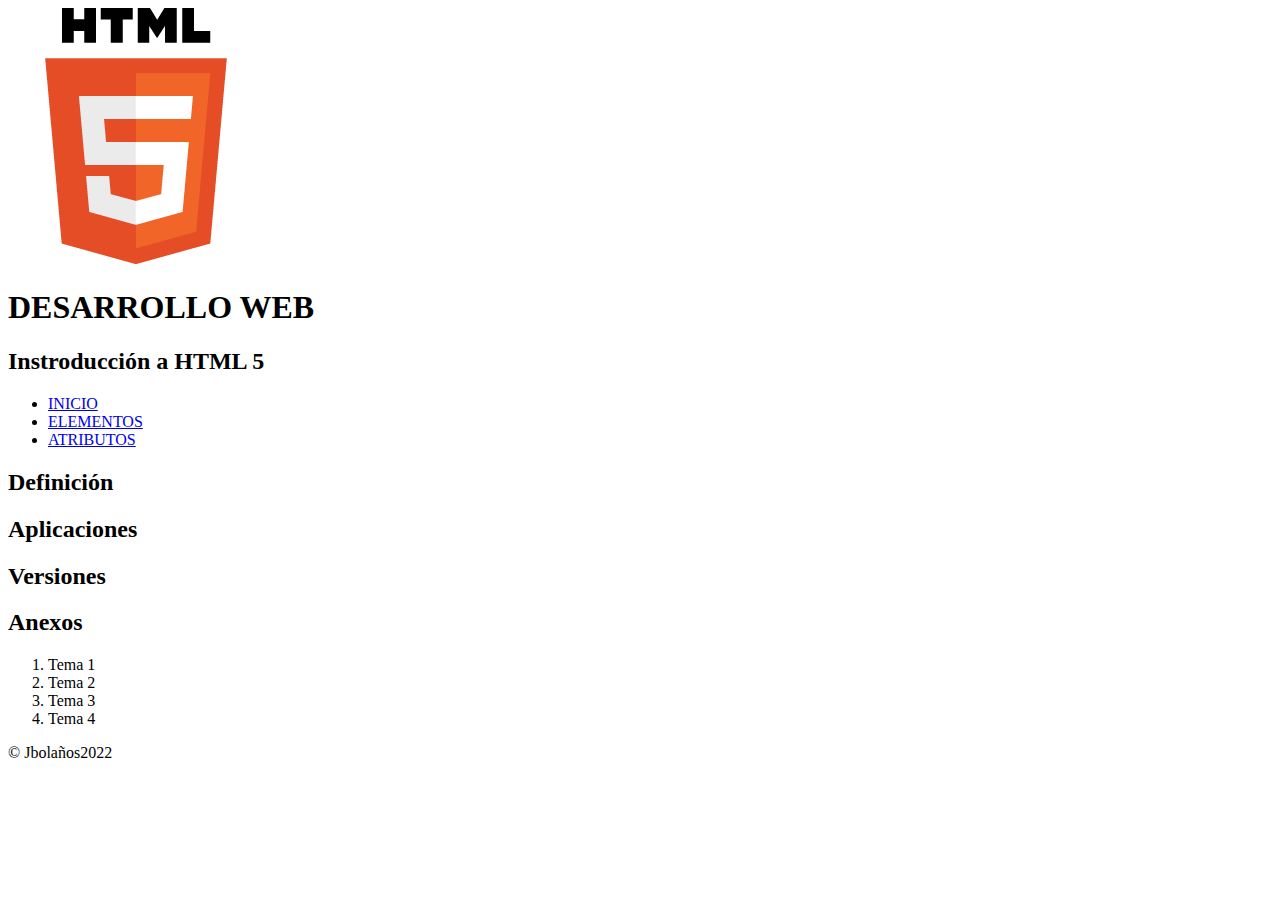
==== index.html @ 8615cfbc "Agregado target index" ====
<!DOCTYPE html>
<html lang="es">
<head>
    <meta charset="UTF-8">
    <meta http-equiv="X-UA-Compatible" content="IE=edge">
    <meta name="viewport" content="width=device-width, initial-scale=1.0">
    <title>Desarrollo Web</title>
</head>
<body>
    <header>
        <img src="img/logo.png" alt="">
        <h1>DESARROLLO WEB</h1>
        <h2>Instroducción a HTML 5</h2>
        
    </header>

    <nav>
        <ul>
            <li><a href="index.html" target="_blank">INICIO</a></li>
            <li><a href="pages/elementos.html" target="_blank">ELEMENTOS</a></li>
            <li><a href="pages/atributos.html" target="_blank">ATRIBUTOS</a></li>
        </ul>
    </nav>

    <main>

        <section>
            <article>
                <h2>Definición</h2>
            </article>
            <article>
                <h2>Aplicaciones</h2>
            </article>
            <article>
                <h2>Versiones</h2>
            </article>
        </section>
        <aside>
            <h2>Anexos</h2>
            <ol>
                <li>Tema 1</li>
                <li>Tema 2</li>
                <li>Tema 3</li>
                <li>Tema 4</li>
            </ol>
        </aside>
    </main>

    <footer>
        &copy; Jbolaños2022
    </footer>
</body>
</html>
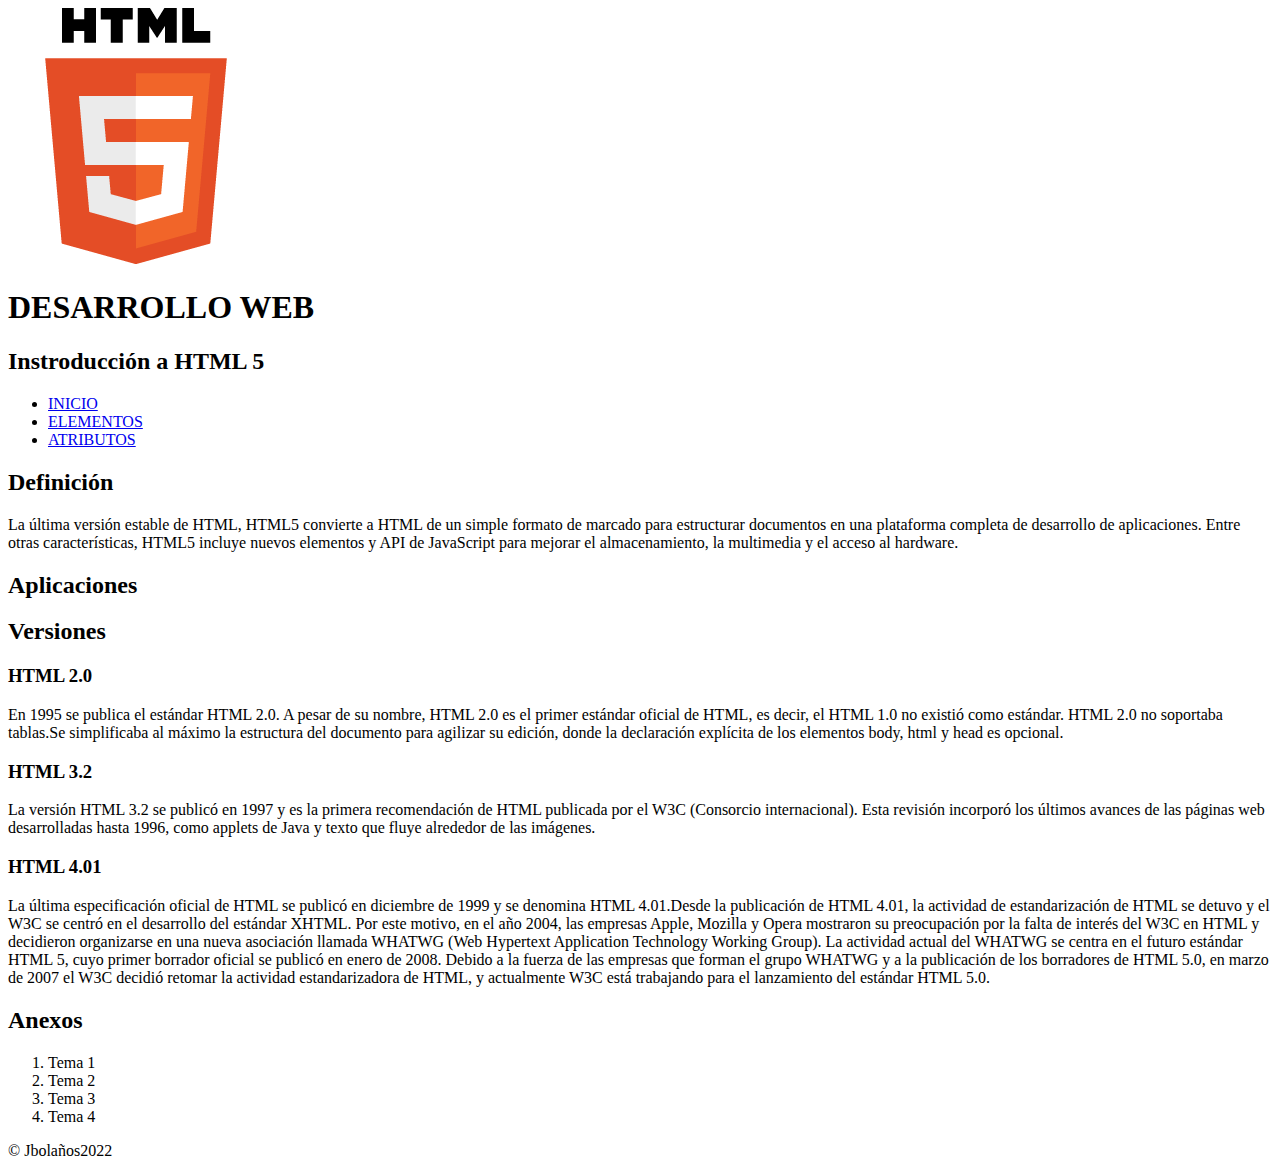
==== commit 17d95703: "Agregado parrafos" ====
--- a/index.html
+++ b/index.html
@@ -1,17 +1,19 @@
 <!DOCTYPE html>
 <html lang="es">
+
 <head>
     <meta charset="UTF-8">
     <meta http-equiv="X-UA-Compatible" content="IE=edge">
     <meta name="viewport" content="width=device-width, initial-scale=1.0">
     <title>Desarrollo Web</title>
 </head>
+
 <body>
     <header>
         <img src="img/logo.png" alt="">
         <h1>DESARROLLO WEB</h1>
         <h2>Instroducción a HTML 5</h2>
-        
+
     </header>
 
     <nav>
@@ -27,12 +29,37 @@
         <section>
             <article>
                 <h2>Definición</h2>
+                <p>La última versión estable de HTML, HTML5 convierte a HTML de un simple formato de marcado para
+                    estructurar documentos en una plataforma completa de desarrollo de aplicaciones. Entre otras
+                    características, HTML5 incluye nuevos elementos y API de JavaScript para mejorar el almacenamiento,
+                    la multimedia y el acceso al hardware.</p>
             </article>
             <article>
                 <h2>Aplicaciones</h2>
             </article>
             <article>
                 <h2>Versiones</h2>
+                <h3>HTML 2.0</h3>
+                <p>En 1995 se publica el estándar HTML 2.0. A pesar de su nombre, HTML 2.0 es el primer estándar oficial
+                    de HTML, es decir, el HTML 1.0 no existió como estándar. HTML 2.0 no soportaba tablas.Se
+                    simplificaba al máximo la estructura del documento para agilizar su edición, donde la declaración
+                    explícita de los elementos body, html y head es opcional.</p>
+                <h3>HTML 3.2</h3>
+                <p>La versión HTML 3.2 se publicó en 1997 y es la primera recomendación de HTML publicada por el W3C
+                    (Consorcio internacional). Esta revisión incorporó los últimos avances de las páginas web
+                    desarrolladas hasta 1996, como applets de Java y texto que fluye alrededor de las imágenes.</p>
+                <h3>HTML 4.01</h3>
+                <p>La última especificación oficial de HTML se publicó en diciembre de 1999 y se denomina HTML
+                    4.01.Desde la publicación de HTML 4.01, la actividad de estandarización de HTML se detuvo y el W3C
+                    se centró en el desarrollo del estándar XHTML. Por este motivo, en el año 2004, las empresas Apple,
+                    Mozilla y Opera mostraron su preocupación por la falta de interés del W3C en HTML y decidieron
+                    organizarse en una nueva asociación llamada WHATWG (Web Hypertext Application Technology Working
+                    Group).
+                    La actividad actual del WHATWG se centra en el futuro estándar HTML 5, cuyo primer borrador oficial
+                    se publicó en enero de 2008. Debido a la fuerza de las empresas que forman el grupo WHATWG y a la
+                    publicación de los borradores de HTML 5.0, en marzo de 2007 el W3C decidió retomar la actividad
+                    estandarizadora de HTML, y actualmente W3C está trabajando para el lanzamiento del estándar HTML
+                    5.0.</p>
             </article>
         </section>
         <aside>
@@ -50,4 +77,5 @@
         &copy; Jbolaños2022
     </footer>
 </body>
+
 </html>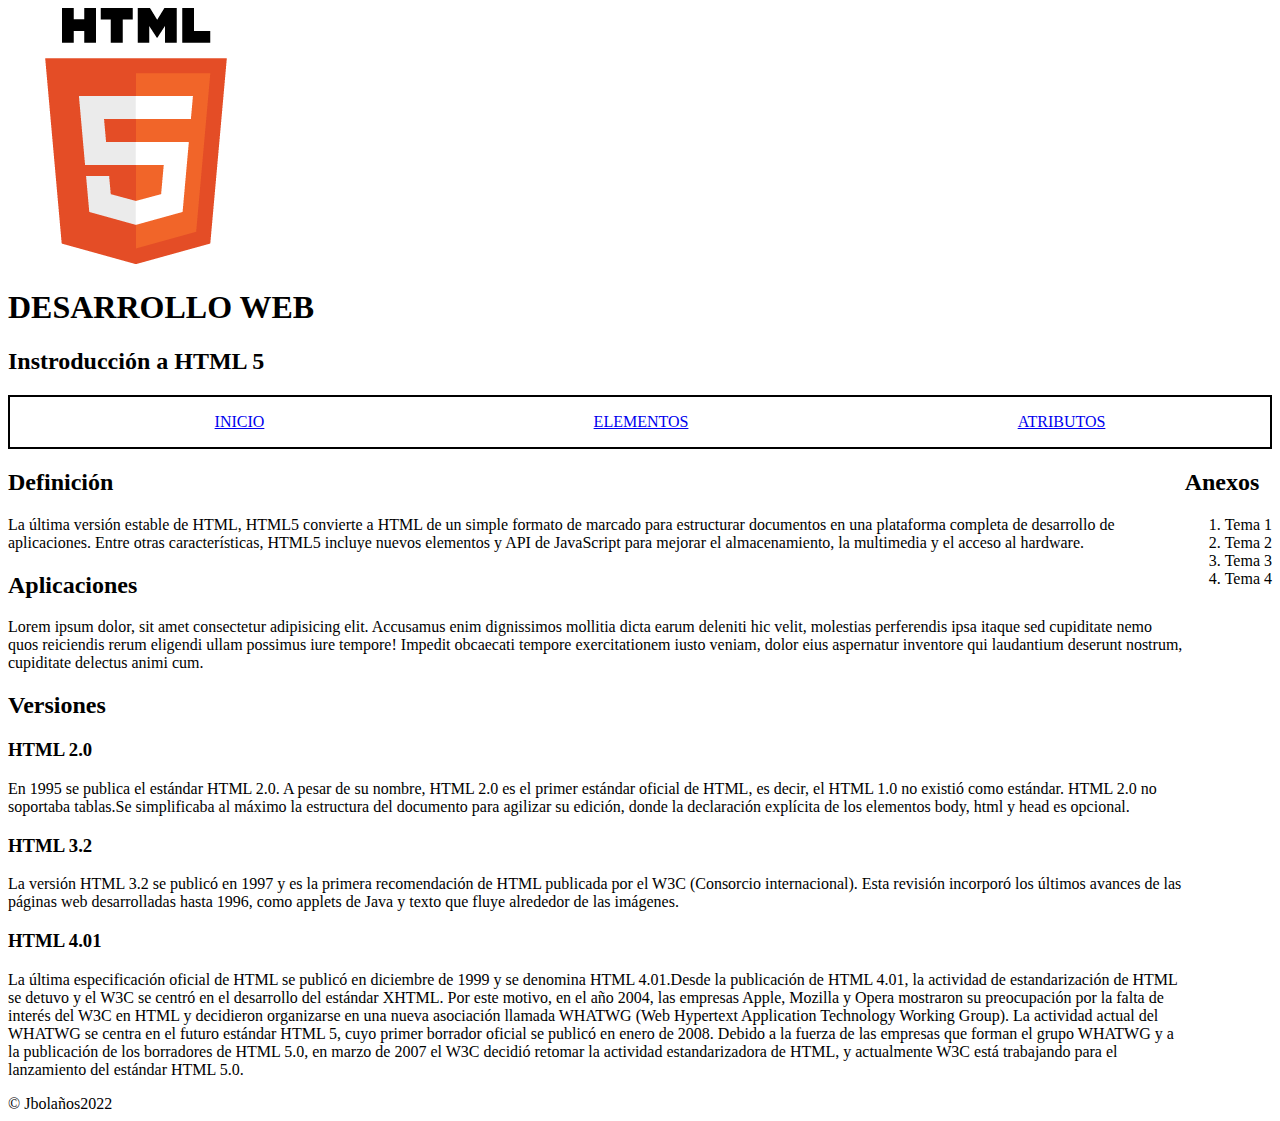
==== commit 676b57b2: "Mejorando diseño" ====
--- a/index.html
+++ b/index.html
@@ -5,28 +5,30 @@
     <meta charset="UTF-8">
     <meta http-equiv="X-UA-Compatible" content="IE=edge">
     <meta name="viewport" content="width=device-width, initial-scale=1.0">
+    <link rel="stylesheet" href="css/Style.css">
     <title>Desarrollo Web</title>
 </head>
 
 <body>
-    <header>
-        <img src="img/logo.png" alt="">
-        <h1>DESARROLLO WEB</h1>
-        <h2>Instroducción a HTML 5</h2>
+    <div class="container">
 
-    </header>
+        <header>
+            <img src="img/logo.png" alt="">
+            <h1>DESARROLLO WEB</h1>
+            <h2>Instroducción a HTML 5</h2>
 
-    <nav>
-        <ul>
-            <li><a href="index.html" target="_blank">INICIO</a></li>
-            <li><a href="pages/elementos.html" target="_blank">ELEMENTOS</a></li>
-            <li><a href="pages/atributos.html" target="_blank">ATRIBUTOS</a></li>
-        </ul>
-    </nav>
+        </header>
 
-    <main>
+        <nav>
+            <ul>
+                <li><a href="index.html" target="_blank">INICIO</a></li>
+                <li><a href="pages/elementos.html" target="_blank">ELEMENTOS</a></li>
+                <li><a href="pages/atributos.html" target="_blank">ATRIBUTOS</a></li>
+            </ul>
+        </nav>
 
-        <section>
+        <main>
+
             <article>
                 <h2>Definición</h2>
                 <p>La última versión estable de HTML, HTML5 convierte a HTML de un simple formato de marcado para
@@ -36,6 +38,10 @@
             </article>
             <article>
                 <h2>Aplicaciones</h2>
+                <p>Lorem ipsum dolor, sit amet consectetur adipisicing elit. Accusamus enim dignissimos mollitia dicta
+                    earum deleniti hic velit, molestias perferendis ipsa itaque sed cupiditate nemo quos reiciendis
+                    rerum eligendi ullam possimus iure tempore! Impedit obcaecati tempore exercitationem iusto veniam,
+                    dolor eius aspernatur inventore qui laudantium deserunt nostrum, cupiditate delectus animi cum.</p>
             </article>
             <article>
                 <h2>Versiones</h2>
@@ -61,7 +67,8 @@
                     estandarizadora de HTML, y actualmente W3C está trabajando para el lanzamiento del estándar HTML
                     5.0.</p>
             </article>
-        </section>
+
+        </main>
         <aside>
             <h2>Anexos</h2>
             <ol>
@@ -71,11 +78,11 @@
                 <li>Tema 4</li>
             </ol>
         </aside>
-    </main>
 
-    <footer>
-        &copy; Jbolaños2022
-    </footer>
+        <footer>
+            &copy; Jbolaños2022
+        </footer>
+    </div>
 </body>
 
 </html>--- a/css/Style.css
+++ b/css/Style.css
@@ -0,0 +1,38 @@
+.container {
+    display: grid;
+    grid-template-areas:
+        "header header"
+        "nav nav"
+        "main aside"
+        "footer footer";
+
+    grid-template-columns: auto auto;
+}
+
+header {
+
+    grid-area: header;
+}
+
+nav {
+    grid-area: nav;
+    border: 2px solid black;
+}
+
+nav ul {
+    display: flex;
+    justify-content: space-around;
+    list-style: none;
+}
+    
+main {
+    grid-area: main;
+}
+
+aside {
+    grid-area: aside;
+}
+
+footer {
+    grid-area: footer;
+}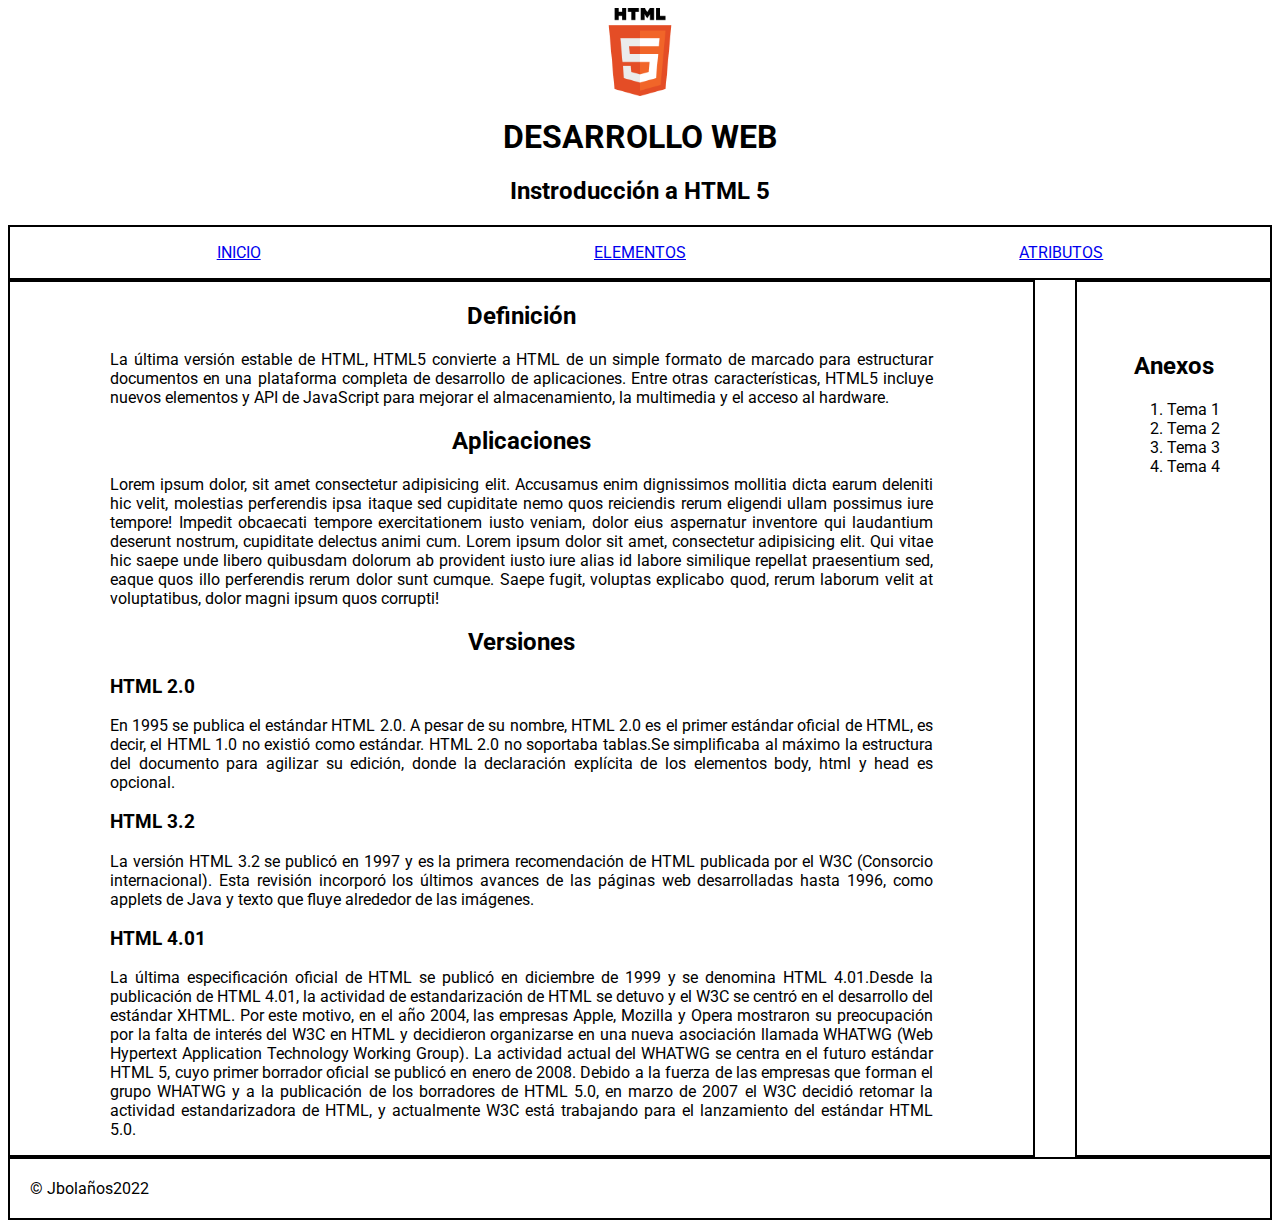
==== commit 97b28e0e: "Modificado cosas" ====
--- a/index.html
+++ b/index.html
@@ -6,6 +6,7 @@
     <meta http-equiv="X-UA-Compatible" content="IE=edge">
     <meta name="viewport" content="width=device-width, initial-scale=1.0">
     <link rel="stylesheet" href="css/Style.css">
+    <link href="https://fonts.googleapis.com/css?family=Roboto" rel="stylesheet">
     <title>Desarrollo Web</title>
 </head>
 
@@ -13,7 +14,7 @@
     <div class="container">
 
         <header>
-            <img src="img/logo.png" alt="">
+            <img src="img/logo.png" alt="" class="center">
             <h1>DESARROLLO WEB</h1>
             <h2>Instroducción a HTML 5</h2>
 
@@ -41,7 +42,11 @@
                 <p>Lorem ipsum dolor, sit amet consectetur adipisicing elit. Accusamus enim dignissimos mollitia dicta
                     earum deleniti hic velit, molestias perferendis ipsa itaque sed cupiditate nemo quos reiciendis
                     rerum eligendi ullam possimus iure tempore! Impedit obcaecati tempore exercitationem iusto veniam,
-                    dolor eius aspernatur inventore qui laudantium deserunt nostrum, cupiditate delectus animi cum.</p>
+                    dolor eius aspernatur inventore qui laudantium deserunt nostrum, cupiditate delectus animi cum.
+                    Lorem ipsum dolor sit amet, consectetur adipisicing elit. Qui vitae hic saepe unde libero quibusdam
+                    dolorum ab provident iusto iure alias id labore similique repellat praesentium sed, eaque quos illo
+                    perferendis rerum dolor sunt cumque. Saepe fugit, voluptas explicabo quod, rerum laborum velit at
+                    voluptatibus, dolor magni ipsum quos corrupti!</p>
             </article>
             <article>
                 <h2>Versiones</h2>
--- a/css/Style.css
+++ b/css/Style.css
@@ -27,12 +27,39 @@
     
 main {
     grid-area: main;
+    border: 2px solid black;
+    margin-right: 40px;
+    padding-left: 100px;
+    padding-right: 100px;
 }
 
 aside {
     grid-area: aside;
+    border: 2px solid black;
+    padding: 50px;
 }
 
 footer {
     grid-area: footer;
+    border: 2px solid black;
+    padding: 20px;
+}
+
+p{
+    text-align: justify;
+}
+
+h1, h2{
+    text-align: center;
+}
+
+.center{
+    display: block;
+    margin-left: auto;
+    margin-right: auto;
+    width: 7%;
+}
+
+body{
+    font-family: 'Roboto', sans-serif;
 }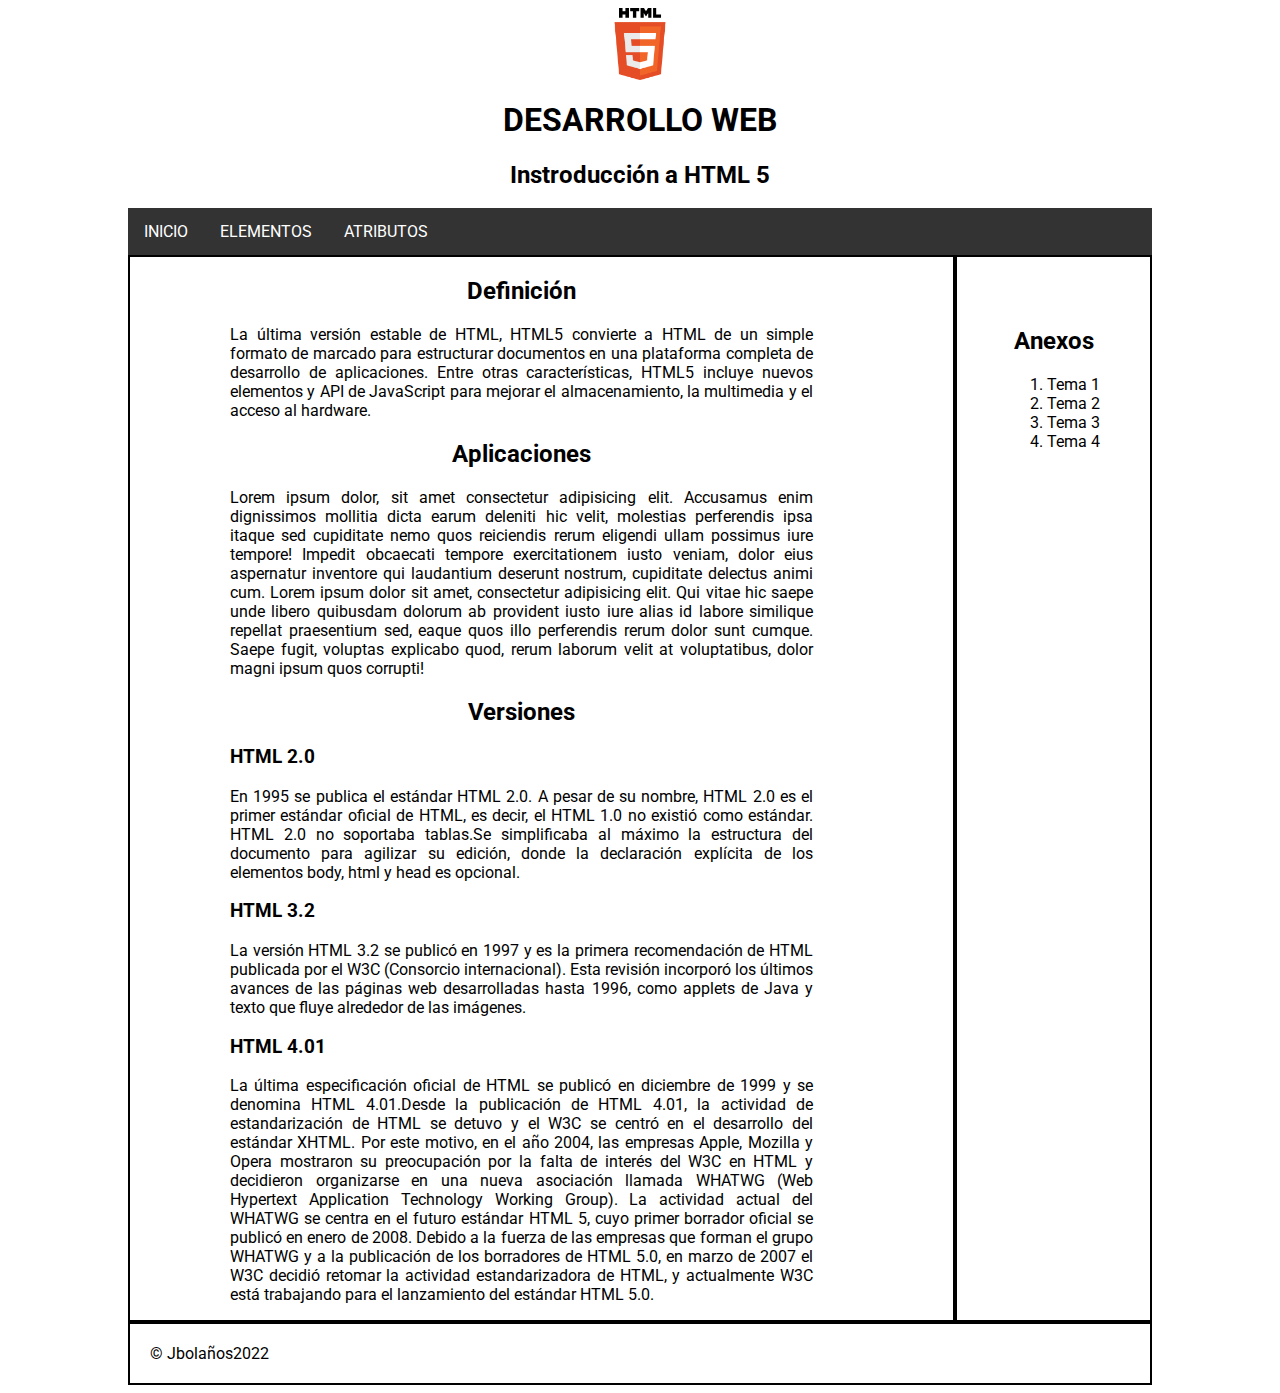
==== commit 549c0fc6: "Cambios" ====
--- a/index.html
+++ b/index.html
@@ -22,9 +22,9 @@
 
         <nav>
             <ul>
-                <li><a href="index.html" target="_blank">INICIO</a></li>
-                <li><a href="pages/elementos.html" target="_blank">ELEMENTOS</a></li>
-                <li><a href="pages/atributos.html" target="_blank">ATRIBUTOS</a></li>
+                <li><a href="index.html">INICIO</a></li>
+                <li><a href="pages/elementos.html">ELEMENTOS</a></li>
+                <li><a href="pages/atributos.html">ATRIBUTOS</a></li>
             </ul>
         </nav>
 
--- a/css/Style.css
+++ b/css/Style.css
@@ -7,6 +7,9 @@
         "footer footer";
 
     grid-template-columns: auto auto;
+
+    padding-left: 120px;
+    padding-right: 120px;
 }
 
 header {
@@ -16,21 +19,39 @@
 
 nav {
     grid-area: nav;
-    border: 2px solid black;
+    
 }
 
 nav ul {
-    display: flex;
-    justify-content: space-around;
-    list-style: none;
+    list-style-type: none;
+    margin: 0;
+    padding: 0;
+    overflow: hidden;
+    background-color: #333;
 }
-    
+
+nav ul li {
+    float: left;
+}
+
+nav ul li a {
+    display: block;
+    color: white;
+    text-align: center;
+    padding: 14px 16px;
+    text-decoration: none;
+}
+
+/* Change the link color to #111 (black) on hover */
+li a:hover {
+    background-color: #111;
+}
+
 main {
     grid-area: main;
     border: 2px solid black;
-    margin-right: 40px;
     padding-left: 100px;
-    padding-right: 100px;
+    padding-right: 140px;
 }
 
 aside {
@@ -45,21 +66,22 @@
     padding: 20px;
 }
 
-p{
+p {
     text-align: justify;
 }
 
-h1, h2{
+h1,
+h2 {
     text-align: center;
 }
 
-.center{
+.center {
     display: block;
     margin-left: auto;
     margin-right: auto;
     width: 7%;
 }
 
-body{
+body {
     font-family: 'Roboto', sans-serif;
 }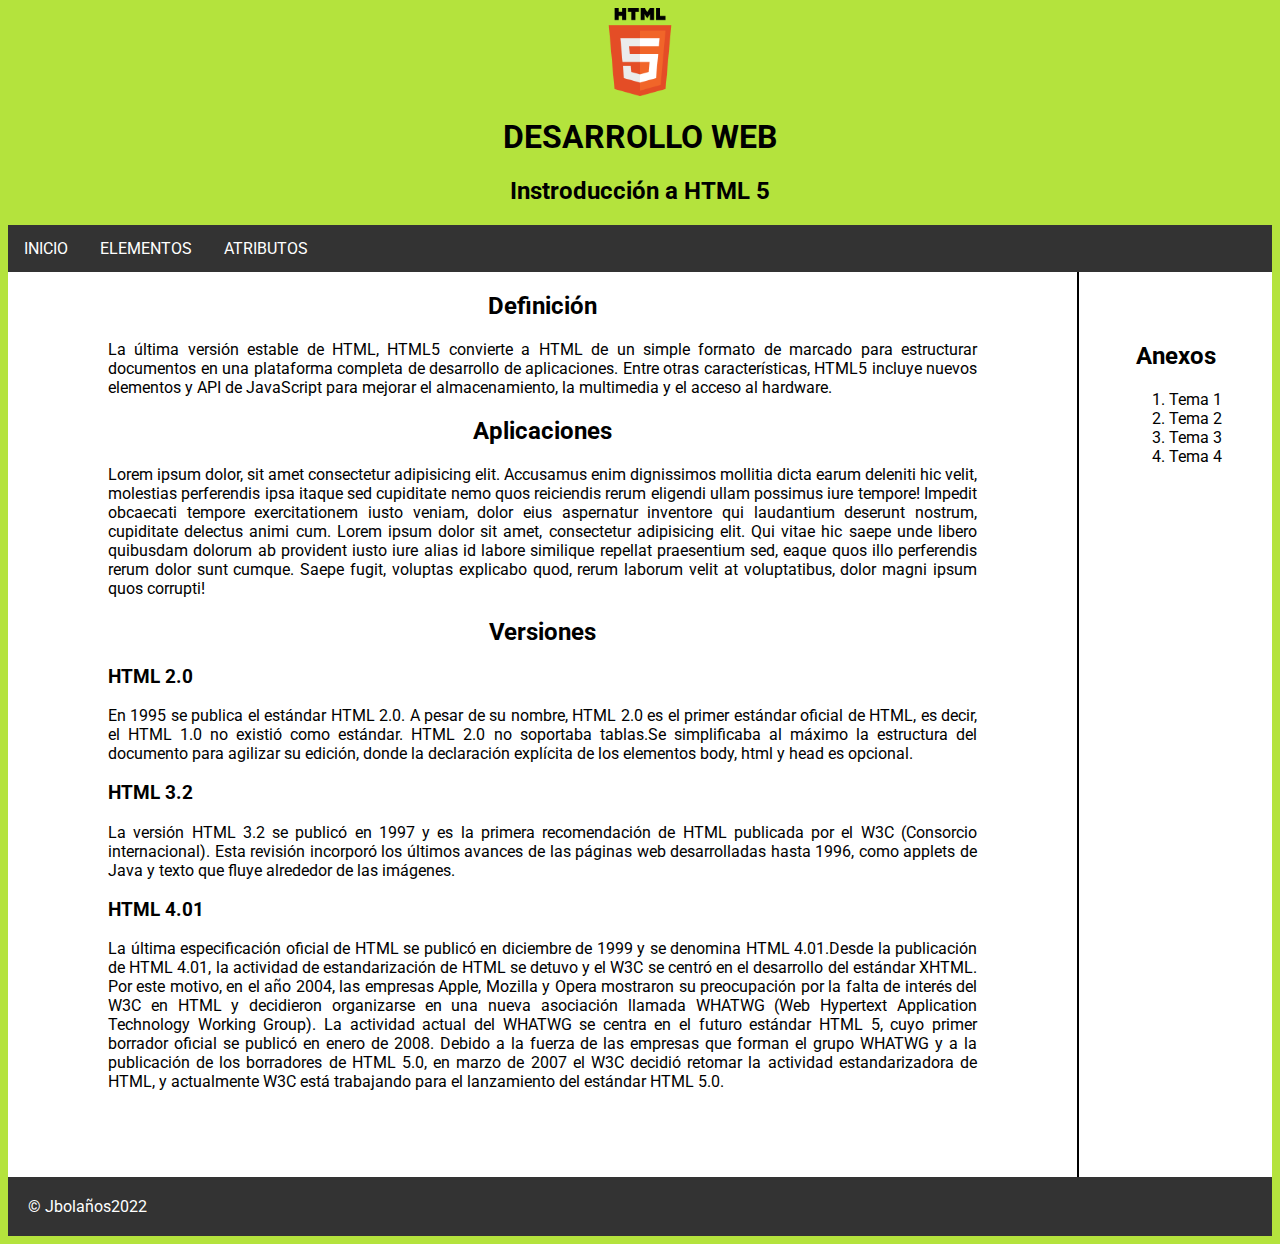
==== commit a8257b58: "cambios" ====
--- a/index.html
+++ b/index.html
@@ -23,8 +23,8 @@
         <nav>
             <ul>
                 <li><a href="index.html">INICIO</a></li>
-                <li><a href="pages/elementos.html">ELEMENTOS</a></li>
-                <li><a href="pages/atributos.html">ATRIBUTOS</a></li>
+                <li><a href="elementos.html">ELEMENTOS</a></li>
+                <li><a href="atributos.html">ATRIBUTOS</a></li>
             </ul>
         </nav>
 
--- a/css/Style.css
+++ b/css/Style.css
@@ -1,3 +1,7 @@
+body{
+    background-color: #b4e33d;
+}
+
 .container {
     display: grid;
     grid-template-areas:
@@ -5,11 +9,15 @@
         "nav nav"
         "main aside"
         "footer footer";
+}
 
-    grid-template-columns: auto auto;
-
-    padding-left: 120px;
-    padding-right: 120px;
+.container2 {
+    display: grid;
+    grid-template-areas:
+        "header"
+        "nav"
+        "main"
+        "footer";
 }
 
 header {
@@ -49,21 +57,44 @@
 
 main {
     grid-area: main;
-    border: 2px solid black;
     padding-left: 100px;
-    padding-right: 140px;
+    padding-right: 100px;
+    padding-bottom: 70px;
+    background-color: white;
+}
+
+table{
+    margin-left: auto;
+    margin-right: auto;
+
+}
+
+table, tr, td{
+    border: 1px solid black;
+    border-collapse: collapse;
+
+}
+
+tr :hover{
+    background-color:darkgray;
+}
+
+th {
+    padding: 10px;
 }
 
 aside {
     grid-area: aside;
-    border: 2px solid black;
+    border-left: 2px solid;
     padding: 50px;
+    background-color: white;
 }
 
 footer {
     grid-area: footer;
-    border: 2px solid black;
     padding: 20px;
+    background-color: #333;
+    color: white;
 }
 
 p {
